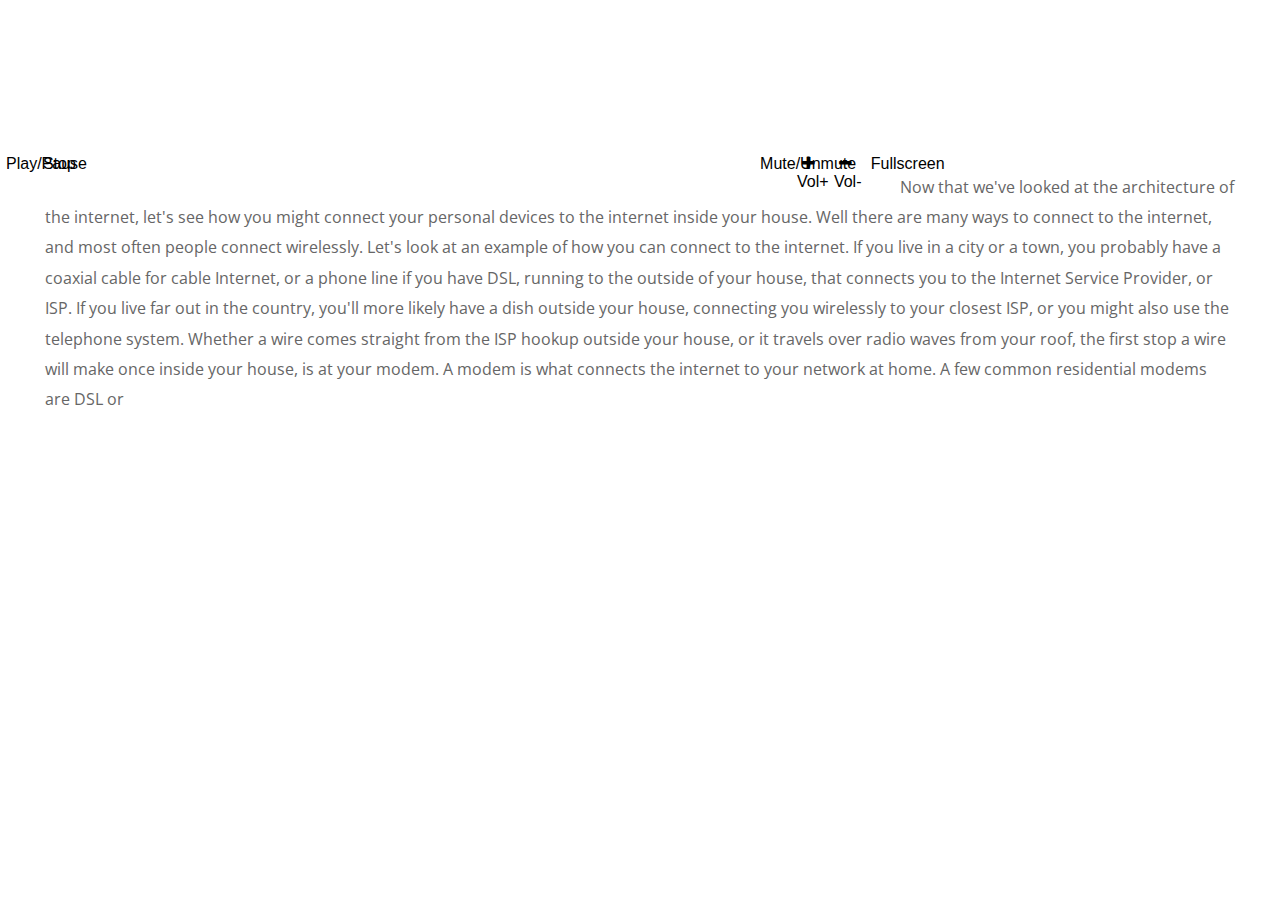
==== video_player.html @ 6ce8c57f "initial commit" ====
<!DOCTYPE html>
<html>
  <head>
    <meta charset="utf-8">
    <meta name="viewport" content="width=device-width, initial-scale=1.0">
    <title>Video Player</title>

    <link rel="stylesheet" href="css/normalize.css">
    <link href='https://fonts.googleapis.com/css?family=Open+Sans:400,400italic,600' rel='stylesheet' type='text/css'> 
    <link rel="stylesheet" href="css/main.css">
    <link rel="stylesheet" href="css/video-styles.css">
    <link rel="stylesheet" href="tools/font-awesome-4.6.3/css/font-awesome.min.css">

  </head>
  <body>
   
  <div id="video-wrapper">
      
    <video id="video-styles"  controls>
      <source src="video/video.mp4" type="video/mp4">
      <source src="video/video.ogg" type="video/ogg">
      <track label="English" kind="captions" srclang="en" src="video/captions.vtt" default>
    </video> 
      <div id="video-controls" class="controls" data-state="hidden">
         <button id="playpause" type="button" data-state="play">Play/Pause</button>
         <button id="stop" type="button" data-state="stop">Stop</button>
         <div class="progress">
            <progress id="progress" value="0" min="0">
               <span id="progress-bar"></span>
            </progress>
         </div>
         <button id="mute" type="button" data-state="mute">Mute/Unmute</button>
         <button id="volinc" type="button" data-state="volup"><i class="fa fa-plus" aria-hidden="true"></i>Vol+</button>
         <button id="voldec" type="button" date-state="voldown"><i class="fa fa-minus" aria-hidden="true"></i>Vol-</button>
         <button id="fs" type="button" data-state="go-fullscreen">Fullscreen</button>
      </div>
  </div>

  <div class="text-wrapper">

    <p>
      <span>Now that we've looked at the architecture of the internet, let's see how you might</span>
      <span> connect your personal devices to the internet inside your house.</span>
      <span> Well there are many ways to connect to the internet, and </span>
      <span>most often people connect wirelessly.</span>
      <span> Let's look at an example of how you can connect to the internet.</span>
      <span> If you live in a city or a town, you probably have a coaxial cable for </span>
      <span>cable Internet, or a phone line if you have DSL, running to the outside of </span>
      <span>your house, that connects you to the Internet Service Provider, or ISP.</span>
      <span> If you live far out in the country, you'll more likely have</span>
      <span> a dish outside your house, connecting you wirelessly to your closest ISP, or </span>
      <span>you might also use the telephone system.</span>
      <span> Whether a wire comes straight from the ISP hookup outside your house, or </span>
      <span>it travels over radio waves from your roof, </span>
      <span>the first stop a wire will make once inside your house, is at your modem. </span>
      <span>A modem is what connects the internet to your network at home. </span>
      <span>A few common residential modems are DSL or </span>
    </p>

  </div>
    
    <script src="js/video-app.js">
    </script>

  </body>
</html>
---- css/main.css ----
p {
	font-family: 'Open Sans', sans-serif;
	font-size: 16px;
	color: #666666;
	text-align: left;
	line-height: 1.9em;
	margin: 1.1em 0;
}

.orange-text {
	color: #e38901;
}

.text-wrapper {
	max-width: 93%;
	margin: 10px auto;
	padding: 0 0 30px;
}
---- css/video-styles.css ----
#video-controls {
	display: none;
}

#video-wrapper {
   max-width: 900px;
   width: 100%;
   max-height: 600px;
   height: 100%;
}


#video-styles {
	max-width: 100%;
}

.controls {
   width: 100%;
   height: 9%; /* of figure's height */
   position: relative;
}

/* Data-state attribue indicate whether controls are visible or not*/
.controls[data-state=hidden] {
   display:none;
}

.controls[data-state=visible] {
   display:block;
}

/* Control styles. Remember to update!!*/
.controls > * {
   float:left;
   width:3.90625%;
   height:100%;
   margin-left:0.1953125%;
   display:block;
}

.controls > *:first-child {
   margin-left:0;
}

.controls .progress {
   cursor:pointer;
   width:75.390625%;
}

.controls button {
   border:none;
   cursor:pointer;
   background:transparent;
   background-size:contain;
   background-repeat:no-repeat;
}

.controls button:hover, .controls button:focus {
   opacity:0.5;
}

.controls button[data-state="play"] {
   background-image: url('../icons/play-icon.png');
}

.controls button[data-state="pause"] {
   background-image: url('../icons/pause-icon.png');
}

.controls button[data-state="go-fullscreen"] {
   background-image: url('../icons/fullscreen-icon.png');
}

.controls button[data-state="mute"] {
   background-image: url('../icons/volume-off-icon.png');
}

.controls button[data-state="unmute"] {
   background-image: url('../icons/volume-on-icon.png');
}


.controls progress {
   display:block;
   width:100%;
   height:81%;
   margin-top:0.125rem;
   border:none;
   color:#0095dd;
   -moz-border-radius:2px;
   -webkit-border-radius:2px;
   border-radius:2px;
}

/* Styling the fake progress bar for browsers in which the progress bar won't work */
.controls progress[data-state="fake"] {
   background:#e6e6e6;
   height:65%;
}
.controls progress span {
   width:0%;
   height:100%;
   display:inline-block;
   background-color:#2a84cd;  
}

.controls progress::-moz-progress-bar {
   background-color:#0095dd;
}

.controls progress::-webkit-progress-value {
   background-color:#0095dd;
}


/* Responsive Styling */

media screen and (max-width:1024px) {
   figure {
      padding-left:0;
      padding-right:0;
      height:auto;
   }

   .controls {
      height:1.876rem;
   }
}

@media screen and (max-width:680px) {
   .controls {
      height:auto;
   }

   .controls > * {
      display:block;
      width:16.6667%;
      margin-left:0;
      height:2.5rem;
      margin-top:2.5rem;
   }

   .controls .progress {
      position:absolute;
      top:0;
      width:100%;
      float:none;
      margin-top:0;
   }

   .controls .progress progress {
      width:98%;
      margin:0 auto;
   }

   .controls button {
      background-position:center center;
   }
}
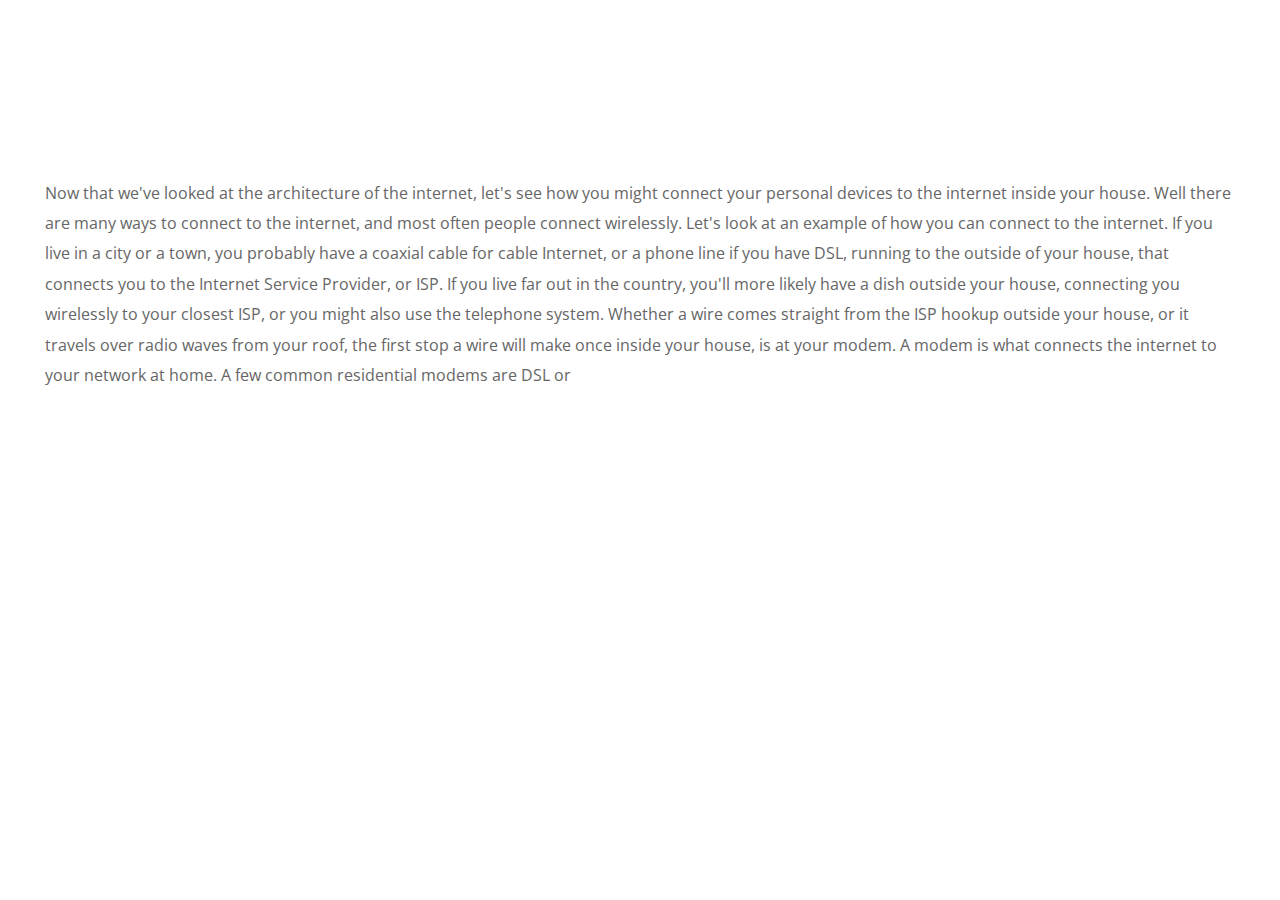
==== commit c24b0f7b: "changes to control styling" ====
--- a/video_player.html
+++ b/video_player.html
@@ -8,55 +8,63 @@
     <link rel="stylesheet" href="css/normalize.css">
     <link href='https://fonts.googleapis.com/css?family=Open+Sans:400,400italic,600' rel='stylesheet' type='text/css'> 
     <link rel="stylesheet" href="css/main.css">
-    <link rel="stylesheet" href="css/video-styles.css">
     <link rel="stylesheet" href="tools/font-awesome-4.6.3/css/font-awesome.min.css">
 
   </head>
   <body>
-   
-  <div id="video-wrapper">
-      
-    <video id="video-styles"  controls>
-      <source src="video/video.mp4" type="video/mp4">
-      <source src="video/video.ogg" type="video/ogg">
-      <track label="English" kind="captions" srclang="en" src="video/captions.vtt" default>
-    </video> 
-      <div id="video-controls" class="controls" data-state="hidden">
-         <button id="playpause" type="button" data-state="play">Play/Pause</button>
-         <button id="stop" type="button" data-state="stop">Stop</button>
-         <div class="progress">
-            <progress id="progress" value="0" min="0">
-               <span id="progress-bar"></span>
-            </progress>
-         </div>
-         <button id="mute" type="button" data-state="mute">Mute/Unmute</button>
-         <button id="volinc" type="button" data-state="volup"><i class="fa fa-plus" aria-hidden="true"></i>Vol+</button>
-         <button id="voldec" type="button" date-state="voldown"><i class="fa fa-minus" aria-hidden="true"></i>Vol-</button>
-         <button id="fs" type="button" data-state="go-fullscreen">Fullscreen</button>
-      </div>
-  </div>
+  <div class="container">
+    <div id="video-wrapper">
+        
+      <video id="video-styles"  controls>
+        <source src="video/video.mp4" type="video/mp4">
+        <source src="video/video.ogg" type="video/ogg">
+        <track label="English" kind="captions" srclang="en" src="video/captions.vtt" default>
+      </video> 
+        <div id="video-controls" class="controls" data-state="hidden">
+           <div id="progress-container">
+             <div class="progress">
+                <progress id="progress" value="0" min="0">
+                   <span id="progress-bar"></span>
+                </progress>
+             </div>
+           </div>
+           <div id="button-container">
+             <div class="button-controls-1">
+                <button id="playpause" type="button" data-state="play"></button>
+                <button id="stop" type="button" data-state="stop"><i class="fa fa-stop" aria-hidden="true"></i></button>
+             </div>
+             <div class="button-controls-2">
+               <button id="mute" type="button" data-state="mute"></button>
+               <button id="volinc" type="button" data-state="volup"><i class="fa fa-plus" aria-hidden="true"></i></button>
+               <button id="voldec" type="button" date-state="voldown"><i class="fa fa-minus" aria-hidden="true"></i></button>
+               <button id="fs" type="button" data-state="go-fullscreen"></button>
+             </div>
+           </div>
+        </div>
+    </div>
 
-  <div class="text-wrapper">
+    <div class="text-wrapper">
 
-    <p>
-      <span>Now that we've looked at the architecture of the internet, let's see how you might</span>
-      <span> connect your personal devices to the internet inside your house.</span>
-      <span> Well there are many ways to connect to the internet, and </span>
-      <span>most often people connect wirelessly.</span>
-      <span> Let's look at an example of how you can connect to the internet.</span>
-      <span> If you live in a city or a town, you probably have a coaxial cable for </span>
-      <span>cable Internet, or a phone line if you have DSL, running to the outside of </span>
-      <span>your house, that connects you to the Internet Service Provider, or ISP.</span>
-      <span> If you live far out in the country, you'll more likely have</span>
-      <span> a dish outside your house, connecting you wirelessly to your closest ISP, or </span>
-      <span>you might also use the telephone system.</span>
-      <span> Whether a wire comes straight from the ISP hookup outside your house, or </span>
-      <span>it travels over radio waves from your roof, </span>
-      <span>the first stop a wire will make once inside your house, is at your modem. </span>
-      <span>A modem is what connects the internet to your network at home. </span>
-      <span>A few common residential modems are DSL or </span>
-    </p>
+      <p>
+        <span>Now that we've looked at the architecture of the internet, let's see how you might</span>
+        <span> connect your personal devices to the internet inside your house.</span>
+        <span> Well there are many ways to connect to the internet, and </span>
+        <span>most often people connect wirelessly.</span>
+        <span> Let's look at an example of how you can connect to the internet.</span>
+        <span> If you live in a city or a town, you probably have a coaxial cable for </span>
+        <span>cable Internet, or a phone line if you have DSL, running to the outside of </span>
+        <span>your house, that connects you to the Internet Service Provider, or ISP.</span>
+        <span> If you live far out in the country, you'll more likely have</span>
+        <span> a dish outside your house, connecting you wirelessly to your closest ISP, or </span>
+        <span>you might also use the telephone system.</span>
+        <span> Whether a wire comes straight from the ISP hookup outside your house, or </span>
+        <span>it travels over radio waves from your roof, </span>
+        <span>the first stop a wire will make once inside your house, is at your modem. </span>
+        <span>A modem is what connects the internet to your network at home. </span>
+        <span>A few common residential modems are DSL or </span>
+      </p>
 
+    </div>
   </div>
     
     <script src="js/video-app.js">
--- a/css/main.css
+++ b/css/main.css
@@ -1,21 +1,194 @@
-
+/* Variables -------------------- */
+.container {
+  display: flex;
+  flex-direction: column; }
 
 p {
-	font-family: 'Open Sans', sans-serif;
-	font-size: 16px;
-	color: #666666;
-	text-align: left;
-	line-height: 1.9em;
-	margin: 1.1em 0;
-}
-
-.orange-text {
-	color: #e38901;
-}
+  font-family: "Open Sans", sans-serif;
+  font-size: 16px;
+  color: #666666;
+  text-align: left;
+  line-height: 1.9em;
+  margin: 1.1em 0; }
 
 .text-wrapper {
-	max-width: 93%;
-	margin: 10px auto;
-	padding: 0 0 30px;
-}
+  max-width: 93%;
+  margin: 10px auto;
+  padding: 0 0 30px; }
 
+#video-wrapper {
+  display: flex;
+  flex-direction: column;
+  justify-content: center;
+  position: relative;
+  z-index: 2147483647; }
+
+video::-webkit-media-controls {
+  display: none !important; }
+
+#video-styles, #progress-container, #button-container {
+  width: 100%; }
+
+#progress-container {
+  margin: auto; }
+
+#button-container, .button-controls-1, .button-controls-2 {
+  display: flex;
+  flex-direction: row; }
+
+#button-container {
+  justify-content: space-between;
+  margin-top: 1.5%; }
+
+.button-controls-1 {
+  margin-left: 5%; }
+
+.button-controls-2 {
+  margin-right: 5%; }
+
+/* Data-state attribue indicate whether controls are visible or not */
+.controls[data-state=hidden] {
+  display: none; }
+
+.controls[data-state=visible] {
+  display: flex;
+  flex-direction: column;
+  position: absolute;
+  z-index: 2147483647;
+  display: none;
+  width: 100%;
+  bottom: 20px; }
+
+.controls {
+  /* Polyfill */
+  /* Ensure fallback text doesn't appear in polyfill */
+  /* This sets the dimensions of our sample PB element*/
+  /* Background Colors  */
+  /* Chrome */
+  /* Foreground Colors   */
+  /* IE10 */
+  /* Firefox */
+  /* Chrome */
+  /* Polyfill */
+  /* Styling the fake progress bar for browsers in which the progress bar won't work */ }
+  .controls button {
+    float: left;
+    flex-grow: 1;
+    height: 1.4em;
+    border: none;
+    cursor: pointer;
+    background: transparent;
+    background-size: contain;
+    background-repeat: no-repeat; }
+  .controls > *:first-child {
+    margin-left: 0; }
+  .controls .progress {
+    cursor: pointer;
+    width: 100%;
+    margin: auto;
+    height: 1.5em;
+    border: none;
+    color: #e38901;
+    -moz-border-radius: 2px;
+    -webkit-border-radius: 2px;
+    border-radius: 2px; }
+  .controls progress,
+  .controls progress[role] {
+    /* polyfill */
+    /* Turns off styling - not usually needed, but good to know. */
+    appearance: none;
+    -moz-appearance: none;
+    -webkit-appearance: none;
+    /* gets rid of default border in Firefox and Opera. */
+    border: none;
+    /* Needs to be in here for Safari polyfill so background images work as expected. */
+    background-size: auto;
+    /* Dimensions */
+    height: .2em; }
+  .controls progress[role]:after {
+    background-image: none;
+    /* removes default background from polyfill */ }
+  .controls progress[role] strong {
+    display: none; }
+  .controls #test_bar {
+    -webkit-appearance: none;
+    border: solid 1px black;
+    width: 200px;
+    height: 20px; }
+  .controls progress,
+  .controls progress[role][aria-valuenow] {
+    /* Polyfill */
+    background: rgba(255, 255, 255, 0.15) !important;
+    /* !important is needed by the polyfill */ }
+  .controls progress::-webkit-progress-bar {
+    background: rgba(255, 255, 255, 0.15); }
+  .controls progress {
+    color: #e38901; }
+  .controls progress::-moz-progress-bar {
+    background: #e38901; }
+  .controls progress::-webkit-progress-value {
+    background: #e38901; }
+  .controls progress[aria-valuenow]:before {
+    background: #e38901; }
+  .controls .progress #progress {
+    width: 95%;
+    display: block;
+    margin: 0 auto; }
+  .controls .fa {
+    color: white;
+    font-size: 1.3em;
+    vertical-align: middle; }
+  .controls button:hover, .controls button:focus {
+    opacity: 0.5; }
+  .controls button[data-state="play"] {
+    background-image: url("../icons/play-icon.png"); }
+  .controls button[data-state="pause"] {
+    background-image: url("../icons/pause-icon.png"); }
+  .controls button[data-state="go-fullscreen"] {
+    background-image: url("../icons/fullscreen-icon.png"); }
+  .controls button[data-state="mute"] {
+    background-image: url("../icons/volume-off-icon.png"); }
+  .controls button[data-state="unmute"] {
+    background-image: url("../icons/volume-on-icon.png"); }
+  .controls progress[data-state="fake"] {
+    background: #e6e6e6;
+    height: 65%; }
+  .controls progress span {
+    width: 0%;
+    height: 100%;
+    background-color: #2a84cd; }
+  .controls progress::-moz-progress-bar, .controls progress::-webkit-progress-value {
+    background-color: #e38901; }
+
+/* Responsive Styling */
+@media screen and (max-width: 1024px) {
+  #video-styles {
+    padding-left: 0;
+    padding-right: 0; }
+
+  .controls {
+    height: 1.876rem; } }
+@media screen and (max-width: 680px) {
+  .controls {
+    height: auto; }
+
+  .controls > * {
+    width: 16.6667%;
+    margin-left: 0;
+    height: 2.5rem;
+    margin-top: 2.5rem; }
+
+  .controls .progress {
+    position: absolute;
+    top: 0;
+    width: 100%;
+    float: none;
+    margin-top: 0; }
+
+  .controls .progress #progress {
+    width: 98%; }
+
+  .controls button {
+    background-position: center center; } }
+
+/*# sourceMappingURL=main.css.map */
